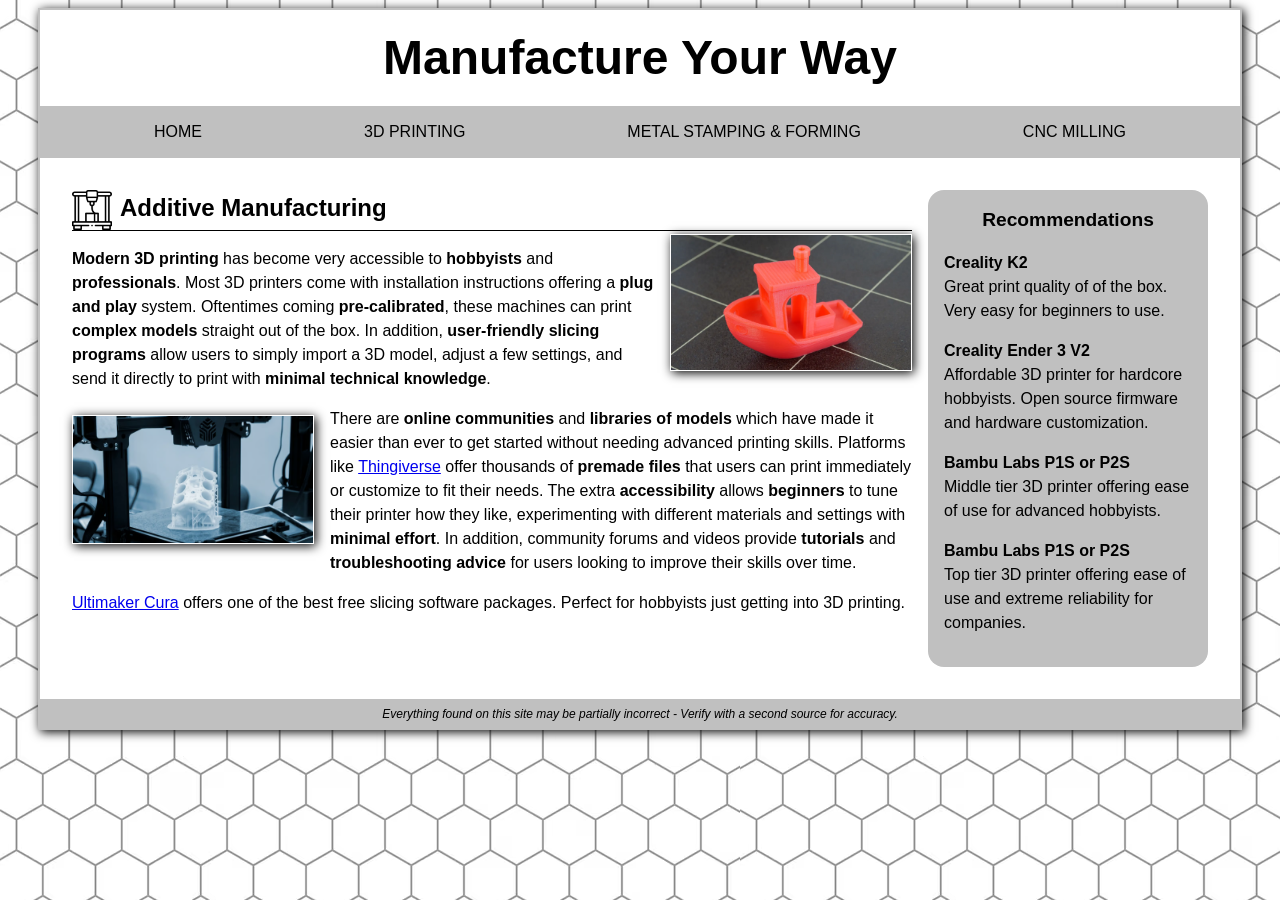
==== addative.html @ d44f343b "Added sidebar recommendations Added sidebar recommendations - Needs links for 3D print page." ====
<!DOCTYPE html>
<html lang="en">

<head>
  <meta charset="UTF-8">
  <meta name="viewport" content="width=device-width, initial-scale=1.0">
  <title>Manufacture Your Way - Additive</title>
  <link rel="icon" href="images/3d-printer.png">
  <link rel="stylesheet" href="reset.css">
  <link rel="stylesheet" href="main.css">

  <style>
    h2 {
      background-image: url(images/3d-printer.png);
      background-size: contain;
      background-repeat: no-repeat;
      padding-left: 3rem;
    }
  </style>

</head>

<body>
  <div class="wrapper">

    <header>
      <h1>Manufacture Your Way</h1>
    </header>

    <nav>
      <ul>
        <li><a href="index.html">Home</a></li>

        <li><a href="addative.html">3D Printing</a></li>

        <li><a href="subtractive2d.html">Metal Stamping &amp Forming </a></li>

        <li><a href="subtractive3d.html">CNC Milling</a></li>
      </ul>
    </nav>

    <main>



      <section class="leftcol">
        <h2>Additive Manufacturing</h2>
        <img class="picright" src="images/benchy.jpeg" alt="">
        <p class="needspace">
          <strong>Modern 3D printing</strong> has become very accessible to <strong>hobbyists</strong> and <strong>professionals</strong>. Most 3D printers come with installation instructions offering a <strong>plug and play</strong> system. Oftentimes coming <strong>pre-calibrated</strong>, these machines can print <strong>complex models</strong> straight out of the box. In addition, <strong>user-friendly slicing programs</strong> allow users to simply import a 3D model, adjust a few settings, and send it directly to print with <strong>minimal technical knowledge</strong>.
        </p>
        <img class="picleft" src="images/printer.jpg" alt="">
        <p> There are <strong>online communities</strong> and <strong>libraries of models</strong> which have made it easier than ever to get started without needing advanced printing skills. Platforms like <a href="https://www.thingiverse.com/" target="_blank">Thingiverse</a> offer thousands of <strong>premade files</strong> that users can print immediately or customize to fit their needs. The extra <strong>accessibility</strong> allows <strong>beginners</strong> to tune their printer how they like, experimenting with different materials and settings with <strong>minimal effort</strong>. In addition, community forums and videos provide <strong>tutorials</strong> and <strong>troubleshooting advice</strong> for users looking to improve their skills over time. </p>
        <p><a href="https://ultimaker.com/software/ultimaker-cura/" target="_blank">Ultimaker Cura</a> offers one of the best free slicing software packages. Perfect for hobbyists just getting into 3D printing.</p>
      </section>


      <section class="rightcol">
        <h3>Recommendations</h3>

        <h4>Creality K2</h4>
        <p>Great print quality of of the box. Very easy for beginners to use.</p>

        <h4>Creality Ender 3 V2</h4>
        <p>Affordable 3D printer for hardcore hobbyists. Open source firmware and hardware customization.</p>

        <h4>Bambu Labs P1S or P2S</h4>
        <p>Middle tier 3D printer offering ease of use for advanced hobbyists.</p>

        <h4>Bambu Labs P1S or P2S</h4>
        <p>Top tier 3D printer offering ease of use and extreme reliability for companies.</p>

      </section>

    </main>

    <footer>
      <small>Everything found on this site may be partially incorrect - Verify with a second source for accuracy.</small>
    </footer>

  </div>

</body>
</html>
---- main.css ----
/* CSS for Web1 final*/
body {
 font-family: 'Trebuchet MS', 'Lucida Sans Unicode', 'Lucida Grande', 'Lucida Sans', Arial, sans-serif;
  background-color: silver;
  margin: .5rem; 
background-image: url(images/hex.jpg);
}

.wrapper {
  background-color: white;
  width: 75rem;
  margin: 0 auto;
  border: 2px solid silver;
  box-shadow: 2px 2px 10px black;
}

header h1 {
  font-size: 3rem;
  text-align: center;
  padding: 1.5rem;
}




/*Navigation Bar*/
nav {
  background-color: silver;
  text-transform: uppercase;
  overflow: hidden;
  border-top: 2px solid silver;
  border-bottom: 2px solid silver;
}
  nav ul {
  display: flex;
  justify-content: space-evenly;
  flex-wrap: wrap;
}

nav li {
list-style-type: none;
padding: 1rem;
}

nav a {
  color: black;
  text-decoration: none;
  padding: 1rem 2rem;
}

nav a:hover {
  background-color: white;
  color: black;
  border-radius: 2rem;
}



/*main*/
h2 {
  font-size: 1.5rem; 
  border-bottom: 1px solid black;
  padding-bottom: .25rem;
  
}
main {
  padding: 2rem;
  line-height: 1.5;
  display: grid;
  grid-template-columns: 3fr 1fr;
  gap: 1rem;
}



main .needspace {
 padding-top: 1rem;
}


.picright {
float: right;
  margin: .2rem 0 2rem 1rem;
  box-shadow: 2px 2px 10px black;
  border: 1px solid white;
  max-width: 15rem;
}
.picleft {
float: left;
  margin: .5rem 1rem 2rem 0rem;
  box-shadow: 2px 2px 10px black;
  border: 1px solid white;
  max-width: 15rem;
}



strong{
 font-weight: bold;
 color: black;
}




/*sidebar*/
.rightcol {
  background-color: silver;
  padding: 1rem;
  border-radius: 1rem;
  box-shadow: inset .1rem black;
}

h3 {
  font-size: 120%;
  text-align: center;
  padding-bottom: 1rem;
}

h4 {

}

/*Footer*/
footer {
   background-color: silver;
  padding: .5rem;
  color: black;
  text-align: center;
  font-size: 75%;
  font-style: italic;
  border-top: 1px solid silver;

}
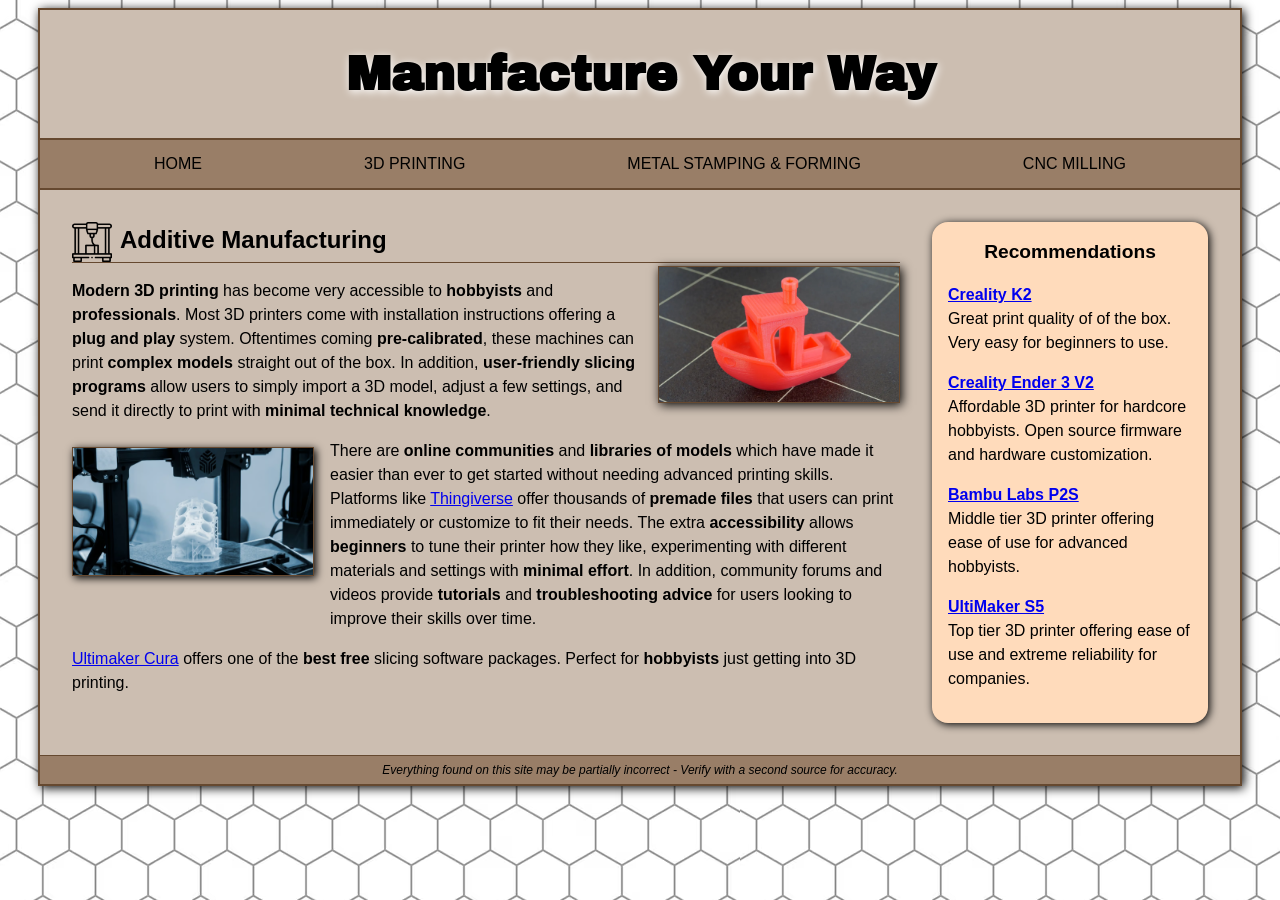
==== commit f905a9ab: "Colors and background image added Colors and background image added" ====
--- a/addative.html
+++ b/addative.html
@@ -8,7 +8,9 @@
   <link rel="icon" href="images/3d-printer.png">
   <link rel="stylesheet" href="reset.css">
   <link rel="stylesheet" href="main.css">
-
+<link rel="preconnect" href="https://fonts.googleapis.com">
+<link rel="preconnect" href="https://fonts.gstatic.com" crossorigin>
+<link href="https://fonts.googleapis.com/css2?family=Archivo+Black&display=swap" rel="stylesheet">
   <style>
     h2 {
       background-image: url(images/3d-printer.png);
@@ -51,23 +53,23 @@
         </p>
         <img class="picleft" src="images/printer.jpg" alt="">
         <p> There are <strong>online communities</strong> and <strong>libraries of models</strong> which have made it easier than ever to get started without needing advanced printing skills. Platforms like <a href="https://www.thingiverse.com/" target="_blank">Thingiverse</a> offer thousands of <strong>premade files</strong> that users can print immediately or customize to fit their needs. The extra <strong>accessibility</strong> allows <strong>beginners</strong> to tune their printer how they like, experimenting with different materials and settings with <strong>minimal effort</strong>. In addition, community forums and videos provide <strong>tutorials</strong> and <strong>troubleshooting advice</strong> for users looking to improve their skills over time. </p>
-        <p><a href="https://ultimaker.com/software/ultimaker-cura/" target="_blank">Ultimaker Cura</a> offers one of the best free slicing software packages. Perfect for hobbyists just getting into 3D printing.</p>
+        <p><a href="https://ultimaker.com/software/ultimaker-cura/" target="_blank">Ultimaker Cura</a> offers one of the <strong>best free</strong> slicing software packages. Perfect for <strong>hobbyists</strong> just getting into 3D printing.</p>
       </section>
 
 
       <section class="rightcol">
         <h3>Recommendations</h3>
 
-        <h4>Creality K2</h4>
+        <h4><a href="https://www.creality.com/products/k2-series-3d-printer" target="_blank">Creality K2</a></h4>
         <p>Great print quality of of the box. Very easy for beginners to use.</p>
 
-        <h4>Creality Ender 3 V2</h4>
+        <h4><a href="https://www.creality.com/products/ender-3-v2-3d-printer-csco" target="_blank">Creality Ender 3 V2</a></h4>
         <p>Affordable 3D printer for hardcore hobbyists. Open source firmware and hardware customization.</p>
 
-        <h4>Bambu Labs P1S or P2S</h4>
+        <h4><a href="https://bambulab.com/en-us/p2s">Bambu Labs P2S</a></h4>
         <p>Middle tier 3D printer offering ease of use for advanced hobbyists.</p>
 
-        <h4>Bambu Labs P1S or P2S</h4>
+        <h4><a href="https://ultimaker.com/3d-printers/s-series/ultimaker-s5/"> UltiMaker S5 </a></h4>
         <p>Top tier 3D printer offering ease of use and extreme reliability for companies.</p>
 
       </section>
--- a/main.css
+++ b/main.css
@@ -1,35 +1,40 @@
 /* CSS for Web1 final*/
 body {
  font-family: 'Trebuchet MS', 'Lucida Sans Unicode', 'Lucida Grande', 'Lucida Sans', Arial, sans-serif;
-  background-color: silver;
+  background-color: #ccbeb1;
   margin: .5rem; 
 background-image: url(images/hex.jpg);
+
 }
 
 .wrapper {
-  background-color: white;
+  background-color: #ccbeb1;
   width: 75rem;
   margin: 0 auto;
-  border: 2px solid silver;
+  border: 2px solid #664930;
   box-shadow: 2px 2px 10px black;
 }
 
 header h1 {
   font-size: 3rem;
   text-align: center;
-  padding: 1.5rem;
+  padding: 2.5rem;
+  background-image: url(images/2banner.jpg);
+  background-repeat: no-repeat;
+  font-family: "Archivo Black", sans-serif;
+  background-position: 50% 60%;
+  background-size: cover;
+  text-shadow: white .1rem .1rem .5rem;
 }
-
-
 
 
 /*Navigation Bar*/
 nav {
-  background-color: silver;
+  background-color: #997e67;
   text-transform: uppercase;
   overflow: hidden;
-  border-top: 2px solid silver;
-  border-bottom: 2px solid silver;
+  border-top: 2px solid #664930;
+  border-bottom: 2px solid #664930;
 }
   nav ul {
   display: flex;
@@ -59,16 +64,19 @@
 /*main*/
 h2 {
   font-size: 1.5rem; 
-  border-bottom: 1px solid black;
+  border-bottom: 1px solid #664930;
   padding-bottom: .25rem;
   
 }
+
+
+/*GRID*/
 main {
   padding: 2rem;
   line-height: 1.5;
   display: grid;
   grid-template-columns: 3fr 1fr;
-  gap: 1rem;
+  gap: 2rem;
 }
 
 
@@ -82,14 +90,14 @@
 float: right;
   margin: .2rem 0 2rem 1rem;
   box-shadow: 2px 2px 10px black;
-  border: 1px solid white;
+  border: 1px solid #664930;
   max-width: 15rem;
 }
 .picleft {
 float: left;
   margin: .5rem 1rem 2rem 0rem;
-  box-shadow: 2px 2px 10px black;
-  border: 1px solid white;
+  box-shadow: .1rem .1rem .5rem black;
+  border: 1px solid #664930;
   max-width: 15rem;
 }
 
@@ -105,10 +113,10 @@
 
 /*sidebar*/
 .rightcol {
-  background-color: silver;
+  background-color: #ffdbbb;
   padding: 1rem;
   border-radius: 1rem;
-  box-shadow: inset .1rem black;
+  box-shadow: .1rem .1rem .5rem black;
 }
 
 h3 {
@@ -123,12 +131,12 @@
 
 /*Footer*/
 footer {
-   background-color: silver;
+   background-color: #997e67;
   padding: .5rem;
   color: black;
   text-align: center;
   font-size: 75%;
   font-style: italic;
-  border-top: 1px solid silver;
+  border-top: 1px solid #664930;
 
 }
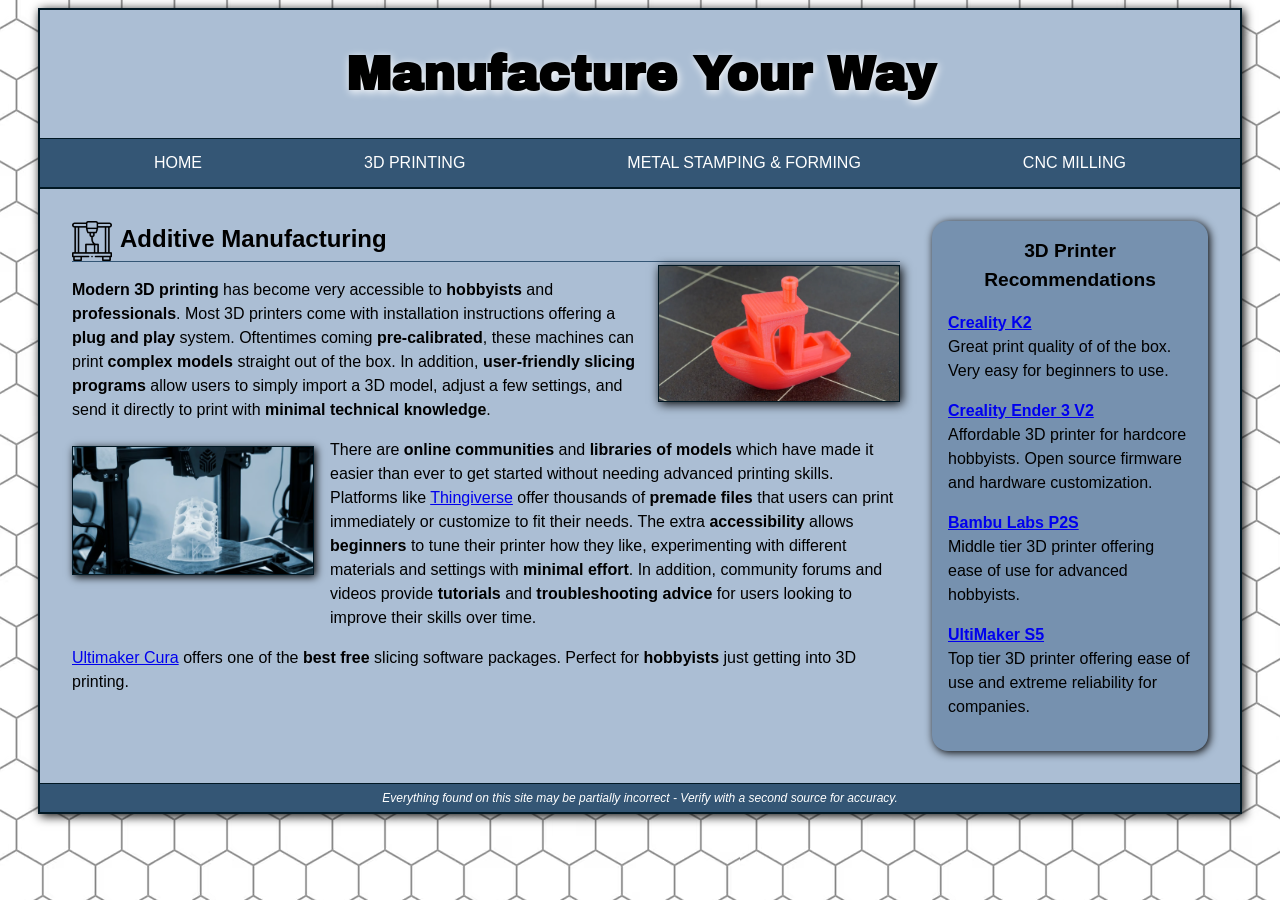
==== commit db61ff3c: "Updated colors and some wordings" ====
--- a/addative.html
+++ b/addative.html
@@ -58,7 +58,7 @@
 
 
       <section class="rightcol">
-        <h3>Recommendations</h3>
+        <h3>3D Printer Recommendations</h3>
 
         <h4><a href="https://www.creality.com/products/k2-series-3d-printer" target="_blank">Creality K2</a></h4>
         <p>Great print quality of of the box. Very easy for beginners to use.</p>
--- a/main.css
+++ b/main.css
@@ -1,17 +1,17 @@
 /* CSS for Web1 final*/
 body {
  font-family: 'Trebuchet MS', 'Lucida Sans Unicode', 'Lucida Grande', 'Lucida Sans', Arial, sans-serif;
-  background-color: #ccbeb1;
+  background-color: #abbed4;
   margin: .5rem; 
 background-image: url(images/hex.jpg);
 
 }
 
 .wrapper {
-  background-color: #ccbeb1;
+  background-color: #abbed4;
   width: 75rem;
   margin: 0 auto;
-  border: 2px solid #664930;
+  border: 2px solid #011824;
   box-shadow: 2px 2px 10px black;
 }
 
@@ -30,11 +30,11 @@
 
 /*Navigation Bar*/
 nav {
-  background-color: #997e67;
+  background-color: #345675;
   text-transform: uppercase;
   overflow: hidden;
-  border-top: 2px solid #664930;
-  border-bottom: 2px solid #664930;
+  border-top: 1px solid #011824;
+  border-bottom: 2px solid #011824;
 }
   nav ul {
   display: flex;
@@ -48,7 +48,7 @@
 }
 
 nav a {
-  color: black;
+  color: white;
   text-decoration: none;
   padding: 1rem 2rem;
 }
@@ -64,7 +64,7 @@
 /*main*/
 h2 {
   font-size: 1.5rem; 
-  border-bottom: 1px solid #664930;
+  border-bottom: 1px solid #345675;
   padding-bottom: .25rem;
   
 }
@@ -90,14 +90,14 @@
 float: right;
   margin: .2rem 0 2rem 1rem;
   box-shadow: 2px 2px 10px black;
-  border: 1px solid #664930;
+  border: 1px solid #011824;
   max-width: 15rem;
 }
 .picleft {
 float: left;
   margin: .5rem 1rem 2rem 0rem;
   box-shadow: .1rem .1rem .5rem black;
-  border: 1px solid #664930;
+  border: 1px solid #011824;
   max-width: 15rem;
 }
 
@@ -113,7 +113,7 @@
 
 /*sidebar*/
 .rightcol {
-  background-color: #ffdbbb;
+  background-color: #7691af;
   padding: 1rem;
   border-radius: 1rem;
   box-shadow: .1rem .1rem .5rem black;
@@ -131,12 +131,12 @@
 
 /*Footer*/
 footer {
-   background-color: #997e67;
+   background-color: #345675;
   padding: .5rem;
-  color: black;
+  color: white;
   text-align: center;
   font-size: 75%;
   font-style: italic;
-  border-top: 1px solid #664930;
+  border-top: 1px solid #011824;
 
 }
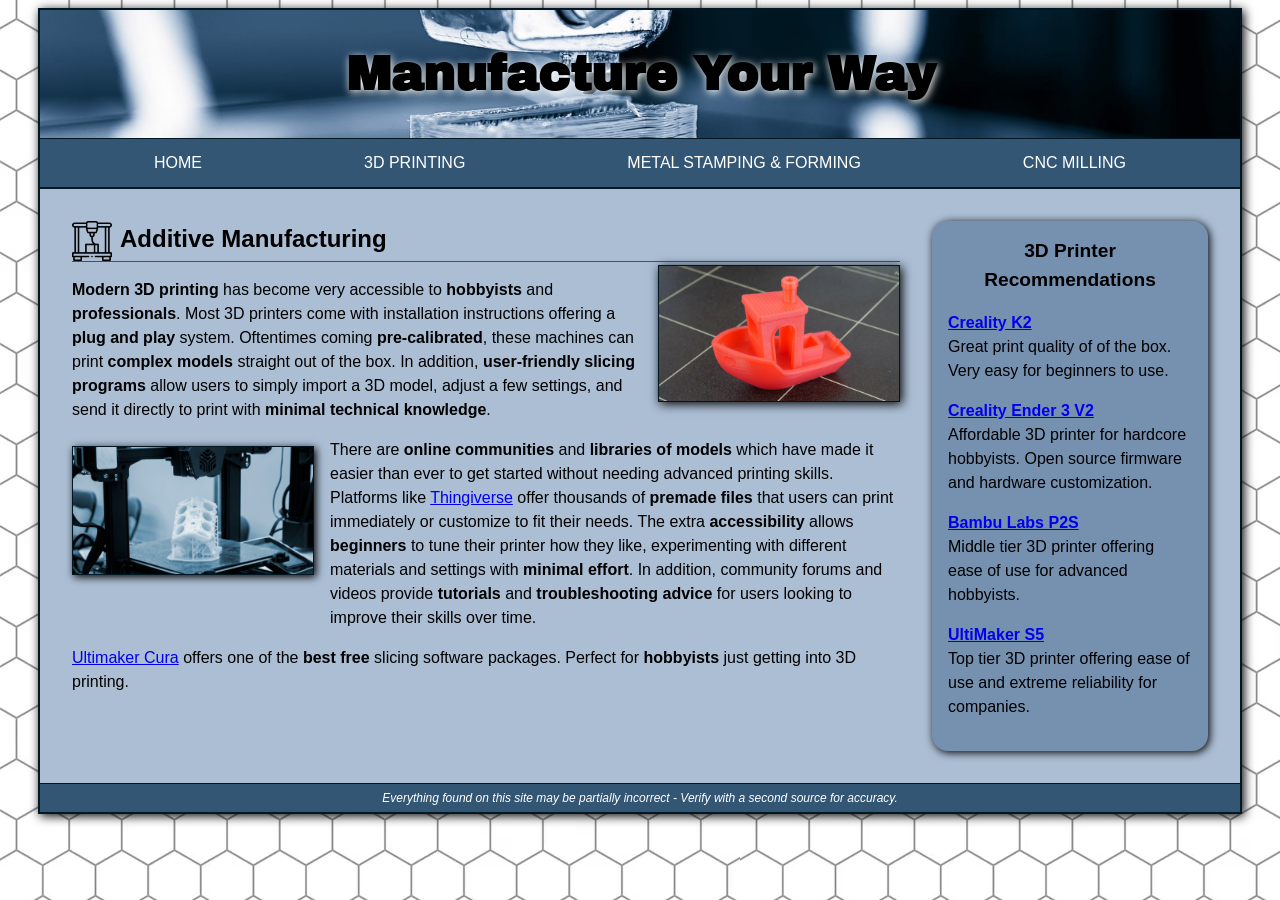
==== commit af313762: "Link alt text added" ====
--- a/addative.html
+++ b/addative.html
@@ -47,11 +47,15 @@
 
       <section class="leftcol">
         <h2>Additive Manufacturing</h2>
-        <img class="picright" src="images/benchy.jpeg" alt="">
+     
+        <img class="picright" src="images/benchy.jpeg" alt="3D printed orange Benchy">
+
         <p class="needspace">
           <strong>Modern 3D printing</strong> has become very accessible to <strong>hobbyists</strong> and <strong>professionals</strong>. Most 3D printers come with installation instructions offering a <strong>plug and play</strong> system. Oftentimes coming <strong>pre-calibrated</strong>, these machines can print <strong>complex models</strong> straight out of the box. In addition, <strong>user-friendly slicing programs</strong> allow users to simply import a 3D model, adjust a few settings, and send it directly to print with <strong>minimal technical knowledge</strong>.
         </p>
-        <img class="picleft" src="images/printer.jpg" alt="">
+        
+        <img class="picleft" src="images/printer.jpg" alt="3D pritner with completed model engine">
+
         <p> There are <strong>online communities</strong> and <strong>libraries of models</strong> which have made it easier than ever to get started without needing advanced printing skills. Platforms like <a href="https://www.thingiverse.com/" target="_blank">Thingiverse</a> offer thousands of <strong>premade files</strong> that users can print immediately or customize to fit their needs. The extra <strong>accessibility</strong> allows <strong>beginners</strong> to tune their printer how they like, experimenting with different materials and settings with <strong>minimal effort</strong>. In addition, community forums and videos provide <strong>tutorials</strong> and <strong>troubleshooting advice</strong> for users looking to improve their skills over time. </p>
         <p><a href="https://ultimaker.com/software/ultimaker-cura/" target="_blank">Ultimaker Cura</a> offers one of the <strong>best free</strong> slicing software packages. Perfect for <strong>hobbyists</strong> just getting into 3D printing.</p>
       </section>
@@ -66,10 +70,10 @@
         <h4><a href="https://www.creality.com/products/ender-3-v2-3d-printer-csco" target="_blank">Creality Ender 3 V2</a></h4>
         <p>Affordable 3D printer for hardcore hobbyists. Open source firmware and hardware customization.</p>
 
-        <h4><a href="https://bambulab.com/en-us/p2s">Bambu Labs P2S</a></h4>
+        <h4><a href="https://bambulab.com/en-us/p2s" target="_blank">Bambu Labs P2S</a></h4>
         <p>Middle tier 3D printer offering ease of use for advanced hobbyists.</p>
 
-        <h4><a href="https://ultimaker.com/3d-printers/s-series/ultimaker-s5/"> UltiMaker S5 </a></h4>
+        <h4><a href="https://ultimaker.com/3d-printers/s-series/ultimaker-s5/" target="_blank"> UltiMaker S5 </a></h4>
         <p>Top tier 3D printer offering ease of use and extreme reliability for companies.</p>
 
       </section>
--- a/main.css
+++ b/main.css
@@ -19,7 +19,7 @@
   font-size: 3rem;
   text-align: center;
   padding: 2.5rem;
-  background-image: url(images/2banner.jpg);
+  background-image: url(images/mftbanner.png);
   background-repeat: no-repeat;
   font-family: "Archivo Black", sans-serif;
   background-position: 50% 60%;
@@ -125,10 +125,6 @@
   padding-bottom: 1rem;
 }
 
-h4 {
-
-}
-
 /*Footer*/
 footer {
    background-color: #345675;
@@ -138,5 +134,4 @@
   font-size: 75%;
   font-style: italic;
   border-top: 1px solid #011824;
-
 }
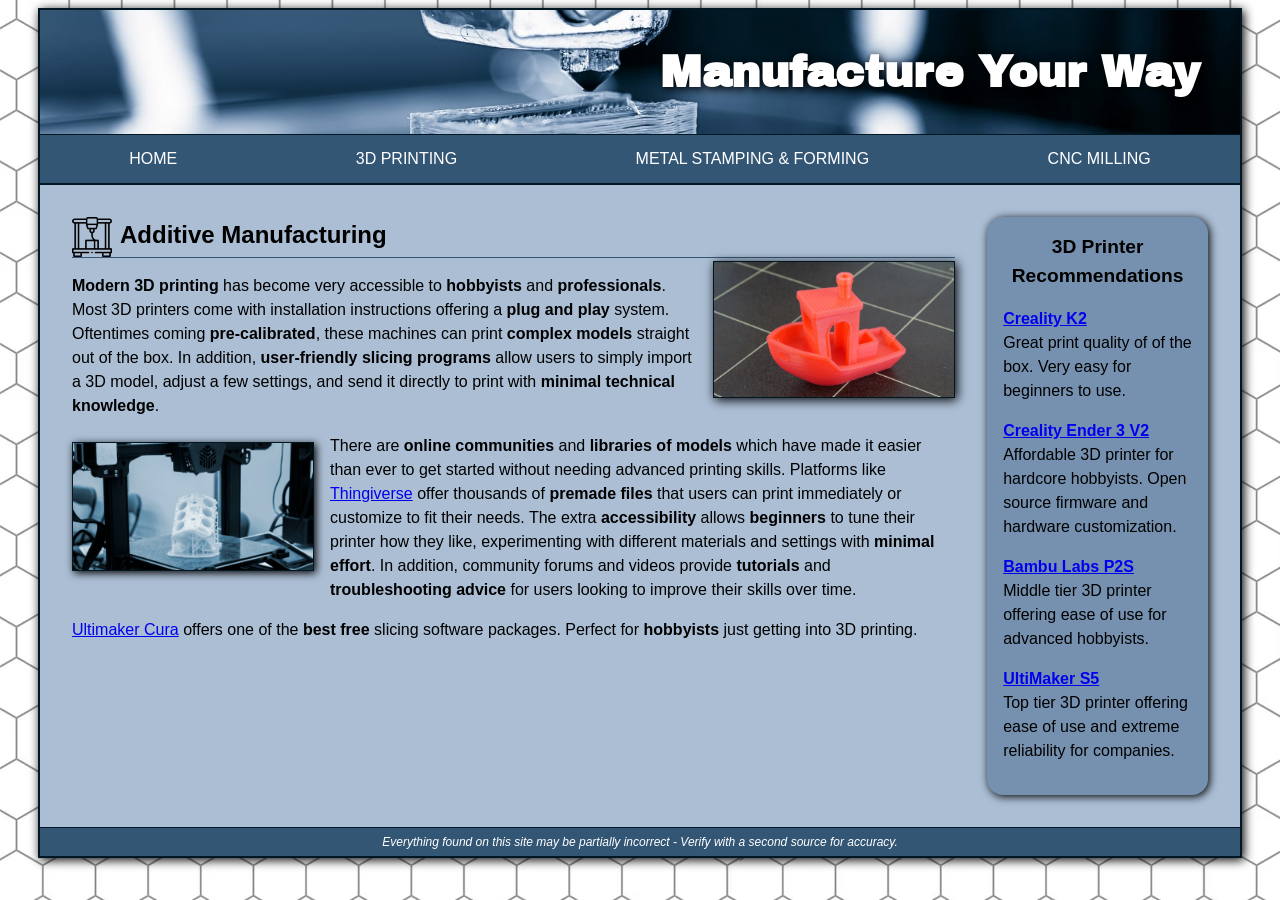
==== commit 6e00b898: "sizing adjustments" ====
--- a/addative.html
+++ b/addative.html
@@ -50,7 +50,7 @@
      
         <img class="picright" src="images/benchy.jpeg" alt="3D printed orange Benchy">
 
-        <p class="needspace">
+        <p class="bodyspacing">
           <strong>Modern 3D printing</strong> has become very accessible to <strong>hobbyists</strong> and <strong>professionals</strong>. Most 3D printers come with installation instructions offering a <strong>plug and play</strong> system. Oftentimes coming <strong>pre-calibrated</strong>, these machines can print <strong>complex models</strong> straight out of the box. In addition, <strong>user-friendly slicing programs</strong> allow users to simply import a 3D model, adjust a few settings, and send it directly to print with <strong>minimal technical knowledge</strong>.
         </p>
         
--- a/main.css
+++ b/main.css
@@ -16,15 +16,16 @@
 }
 
 header h1 {
-  font-size: 3rem;
-  text-align: center;
+  font-size: 2.75rem;
+  text-align: right;
+  color: white;
   padding: 2.5rem;
   background-image: url(images/mftbanner.png);
   background-repeat: no-repeat;
   font-family: "Archivo Black", sans-serif;
   background-position: 50% 60%;
   background-size: cover;
-  text-shadow: white .1rem .1rem .5rem;
+  text-shadow: black .1rem .1rem .5rem;
 }
 
 
@@ -38,7 +39,7 @@
 }
   nav ul {
   display: flex;
-  justify-content: space-evenly;
+  justify-content: space-around;
   flex-wrap: wrap;
 }
 
@@ -75,13 +76,13 @@
   padding: 2rem;
   line-height: 1.5;
   display: grid;
-  grid-template-columns: 3fr 1fr;
+  grid-template-columns: 4fr 1fr;
   gap: 2rem;
 }
 
 
 
-main .needspace {
+main .bodyspacing {
  padding-top: 1rem;
 }
 
@@ -108,9 +109,6 @@
  color: black;
 }
 
-
-
-
 /*sidebar*/
 .rightcol {
   background-color: #7691af;
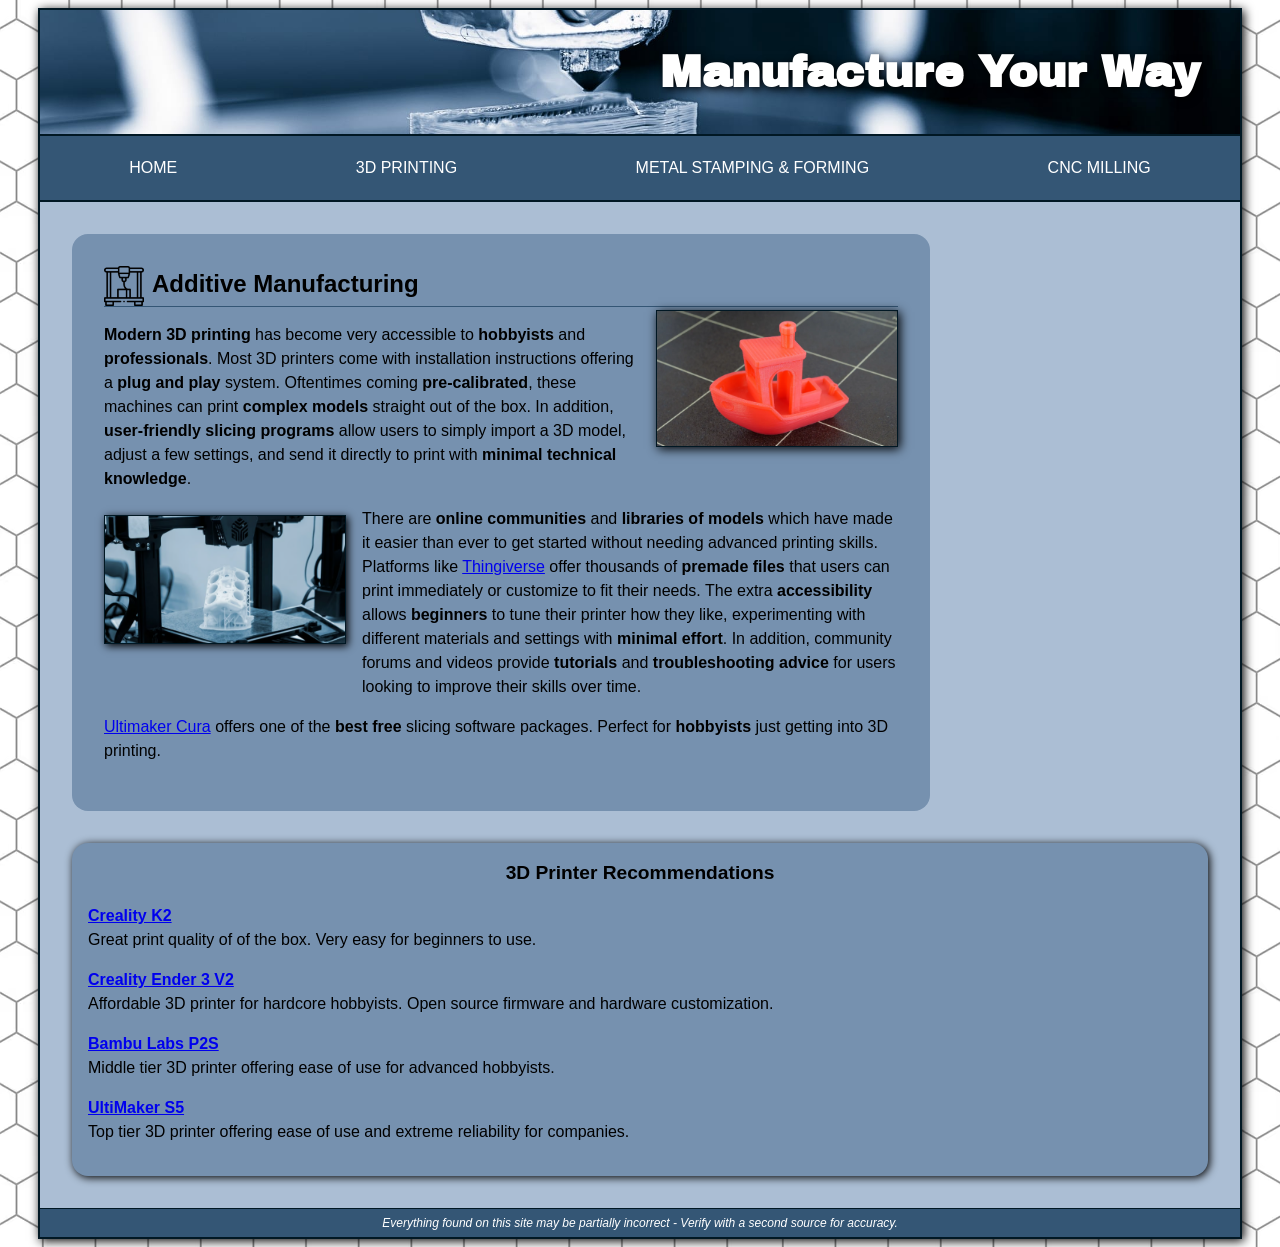
==== commit adc0e0b3: "Changed right column added imagery Changed right column added imagery." ====
--- a/addative.html
+++ b/addative.html
@@ -61,7 +61,7 @@
       </section>
 
 
-      <section class="rightcol">
+      <section class="recommend">
         <h3>3D Printer Recommendations</h3>
 
         <h4><a href="https://www.creality.com/products/k2-series-3d-printer" target="_blank">Creality K2</a></h4>
--- a/main.css
+++ b/main.css
@@ -13,6 +13,11 @@
   margin: 0 auto;
   border: 2px solid #011824;
   box-shadow: 2px 2px 10px black;
+  background-image: url(images/Plasmasidebar.jpg);
+  background-position: top right;
+  background-repeat: no-repeat;
+  background-size: 30%;
+
 }
 
 header h1 {
@@ -34,7 +39,7 @@
   background-color: #345675;
   text-transform: uppercase;
   overflow: hidden;
-  border-top: 1px solid #011824;
+  border-top: 2px solid #011824;
   border-bottom: 2px solid #011824;
 }
   nav ul {
@@ -45,7 +50,7 @@
 
 nav li {
 list-style-type: none;
-padding: 1rem;
+padding: 1.5rem;
 }
 
 nav a {
@@ -84,8 +89,13 @@
 
 main .bodyspacing {
  padding-top: 1rem;
+ 
 }
-
+.leftcol {
+background-color: #7691af;
+padding: 2rem;
+border-radius: 1rem;
+}
 
 .picright {
 float: right;
@@ -109,12 +119,13 @@
  color: black;
 }
 
-/*sidebar*/
-.rightcol {
+/*bottom bar*/
+.recommend {
   background-color: #7691af;
   padding: 1rem;
   border-radius: 1rem;
   box-shadow: .1rem .1rem .5rem black;
+  grid-column: span 3;
 }
 
 h3 {
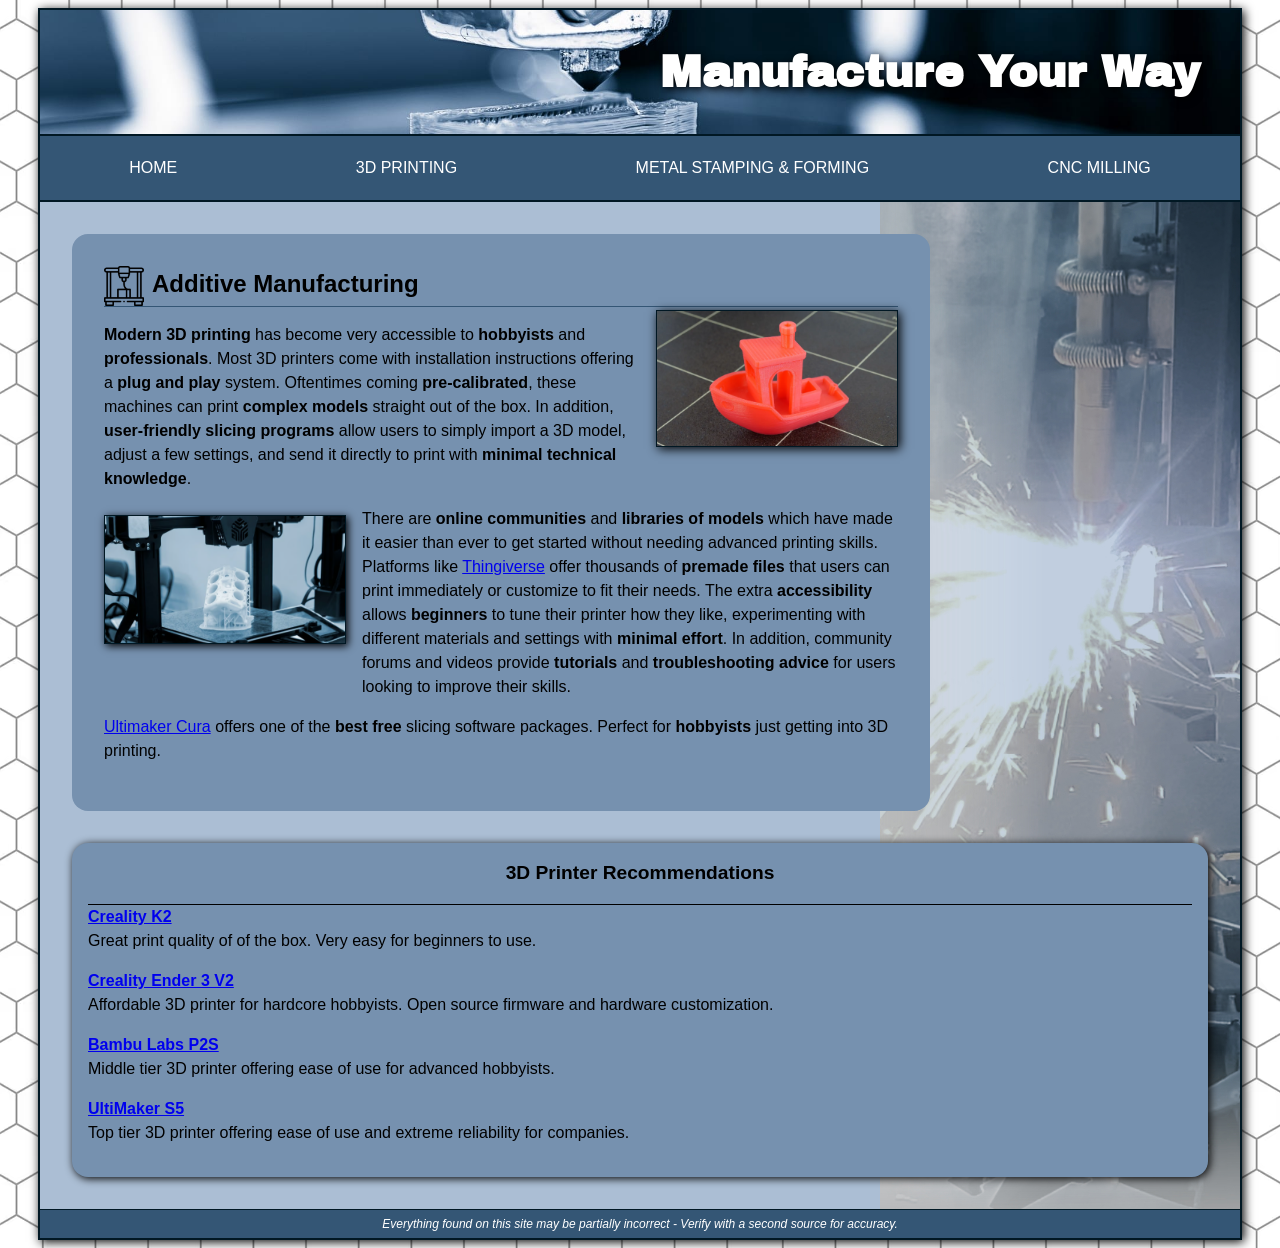
==== commit 85097cd6: "text wrapping" ====
--- a/addative.html
+++ b/addative.html
@@ -56,7 +56,7 @@
         
         <img class="picleft" src="images/printer.jpg" alt="3D pritner with completed model engine">
 
-        <p> There are <strong>online communities</strong> and <strong>libraries of models</strong> which have made it easier than ever to get started without needing advanced printing skills. Platforms like <a href="https://www.thingiverse.com/" target="_blank">Thingiverse</a> offer thousands of <strong>premade files</strong> that users can print immediately or customize to fit their needs. The extra <strong>accessibility</strong> allows <strong>beginners</strong> to tune their printer how they like, experimenting with different materials and settings with <strong>minimal effort</strong>. In addition, community forums and videos provide <strong>tutorials</strong> and <strong>troubleshooting advice</strong> for users looking to improve their skills over time. </p>
+        <p> There are <strong>online communities</strong> and <strong>libraries of models</strong> which have made it easier than ever to get started without needing advanced printing skills. Platforms like <a href="https://www.thingiverse.com/" target="_blank">Thingiverse</a> offer thousands of <strong>premade files</strong> that users can print immediately or customize to fit their needs. The extra <strong>accessibility</strong> allows <strong>beginners</strong> to tune their printer how they like, experimenting with different materials and settings with <strong>minimal effort</strong>. In addition, community forums and videos provide <strong>tutorials</strong> and <strong>troubleshooting advice</strong> for users looking to improve their skills. </p>
         <p><a href="https://ultimaker.com/software/ultimaker-cura/" target="_blank">Ultimaker Cura</a> offers one of the <strong>best free</strong> slicing software packages. Perfect for <strong>hobbyists</strong> just getting into 3D printing.</p>
       </section>
 
--- a/main.css
+++ b/main.css
@@ -6,14 +6,14 @@
 background-image: url(images/hex.jpg);
 
 }
-
+/*Wrapper and Sidebar Image*/
 .wrapper {
   background-color: #abbed4;
   width: 75rem;
   margin: 0 auto;
   border: 2px solid #011824;
   box-shadow: 2px 2px 10px black;
-  background-image: url(images/Plasmasidebar.jpg);
+  background-image: url(images/plasmasidebar.png);
   background-position: top right;
   background-repeat: no-repeat;
   background-size: 30%;
@@ -87,6 +87,7 @@
 
 
 
+
 main .bodyspacing {
  padding-top: 1rem;
  
@@ -132,6 +133,7 @@
   font-size: 120%;
   text-align: center;
   padding-bottom: 1rem;
+  border-bottom: 1px solid ;
 }
 
 /*Footer*/
